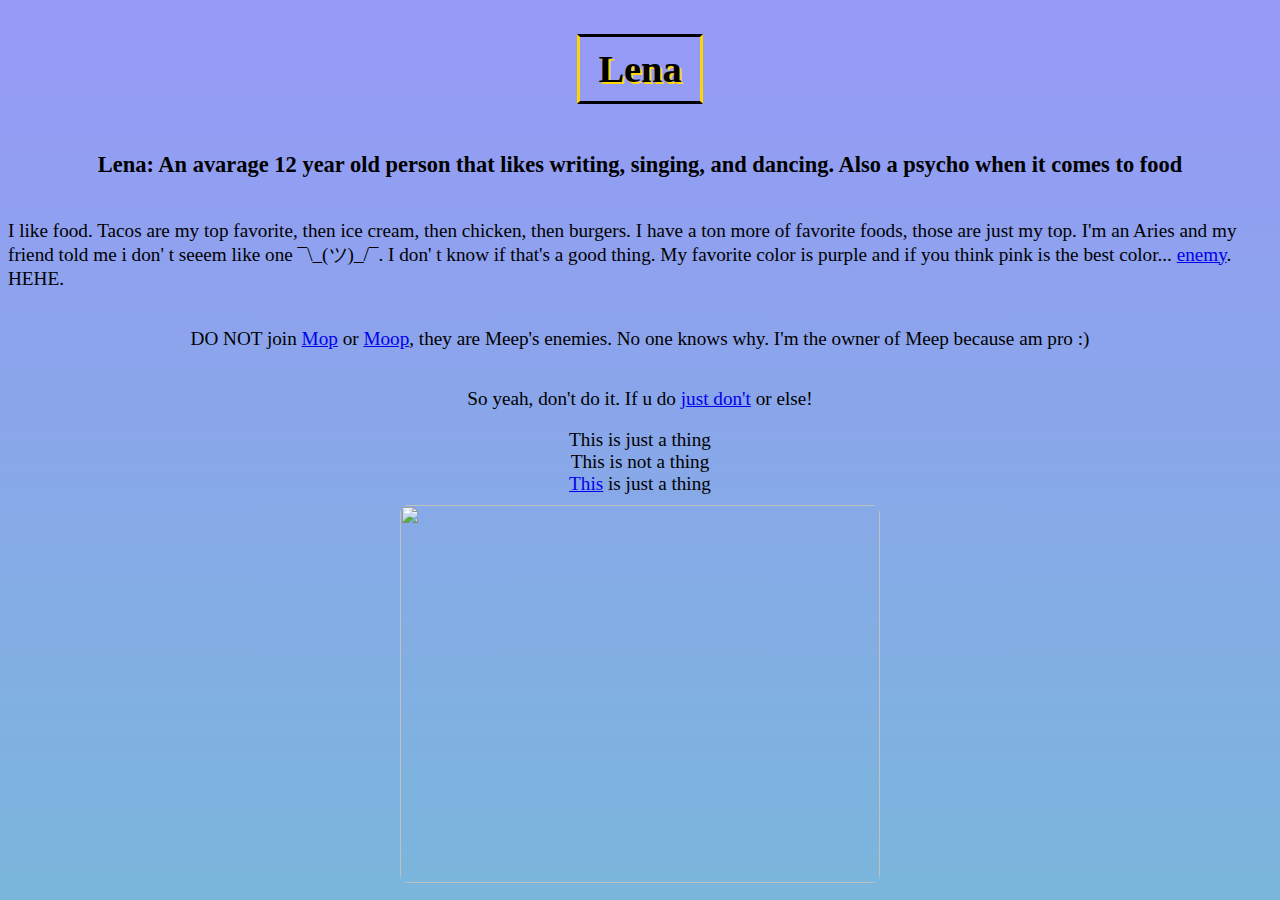
==== index.html @ 0670abac "Added Files" ====
<!DOCTYPE html>
<html>
    <head>
        <title>Lena's Page</title>
        <link rel="stylesheet" href="style.css">
    </head>
    <body>
        <h1>Lena</h1>
        <h3>Lena: An avarage 12 year old person that likes writing, singing, and dancing. Also a psycho when it comes to food</h3>

        <p>I like food. Tacos are my top favorite, then ice cream, then chicken, then burgers. I have a ton more of favorite foods, those are just my top. I'm an Aries and my friend told me i don' t seeem like one ¯\_(ツ)_/¯. I don' t know if  that's a good thing. My favorite color is purple and if you think pink is the best color... <a href="https://youtu.be/wlsntCp5mWw?t=17">enemy</a>. HEHE.</p>
        <p>DO NOT join <a href="https://www.youtube.com/watch?v=npjF032TDDQ&ab_channel=ParryGripp">Mop</a> or <a href="https://www.youtube.com/watch?v=prPjpwsGiws&ab_channel=ParryGripp">Moop</a>, they are Meep's enemies. No one knows why. I'm the owner of Meep because am pro :)</p>
        <p>So yeah, don't do it. If u do <a href="https://media.tenor.com/z-OQfg2dCLkAAAAC/man-you-stupid-doughboy.gif">just don't</a> or else!</p>
        <div>This is just a thing</div>
        <div>This is not a thing</div>
        <div><a href="https://www.youtube.com/watch?v=dQw4w9WgXcQ&ab_channel=RickAstley">This</a> is just a thing</div>

        <img id="nezuko" src="https://encrypted-tbn0.gstatic.com/images?q=tbn:ANd9GcRf9SWD-BYEQRKQMnv2mMg73x1q1U2QuSOsvA&usqp=CAU">

    </body>
</html>
---- style.css ----
html{
    margin: 0;
    height: 100%;
}

body{
    display: flex;
    flex-direction: column;
    align-items: center;
    background: repeating-linear-gradient(#9799f7,#7ab6db);
    font-size: larger;
}

h1{
    padding: 10px 10px 10px 10px;
    border-style: solid;
    text-shadow: 2px 2px gold;
    border-inline-color: gold;
    text-align: center;
    width: 100px;
    justify-content: center;
  
}


#nezuko{
    border-radius: 8px;
    margin-top: 10px;
    width:5in;
    height:10cm
}
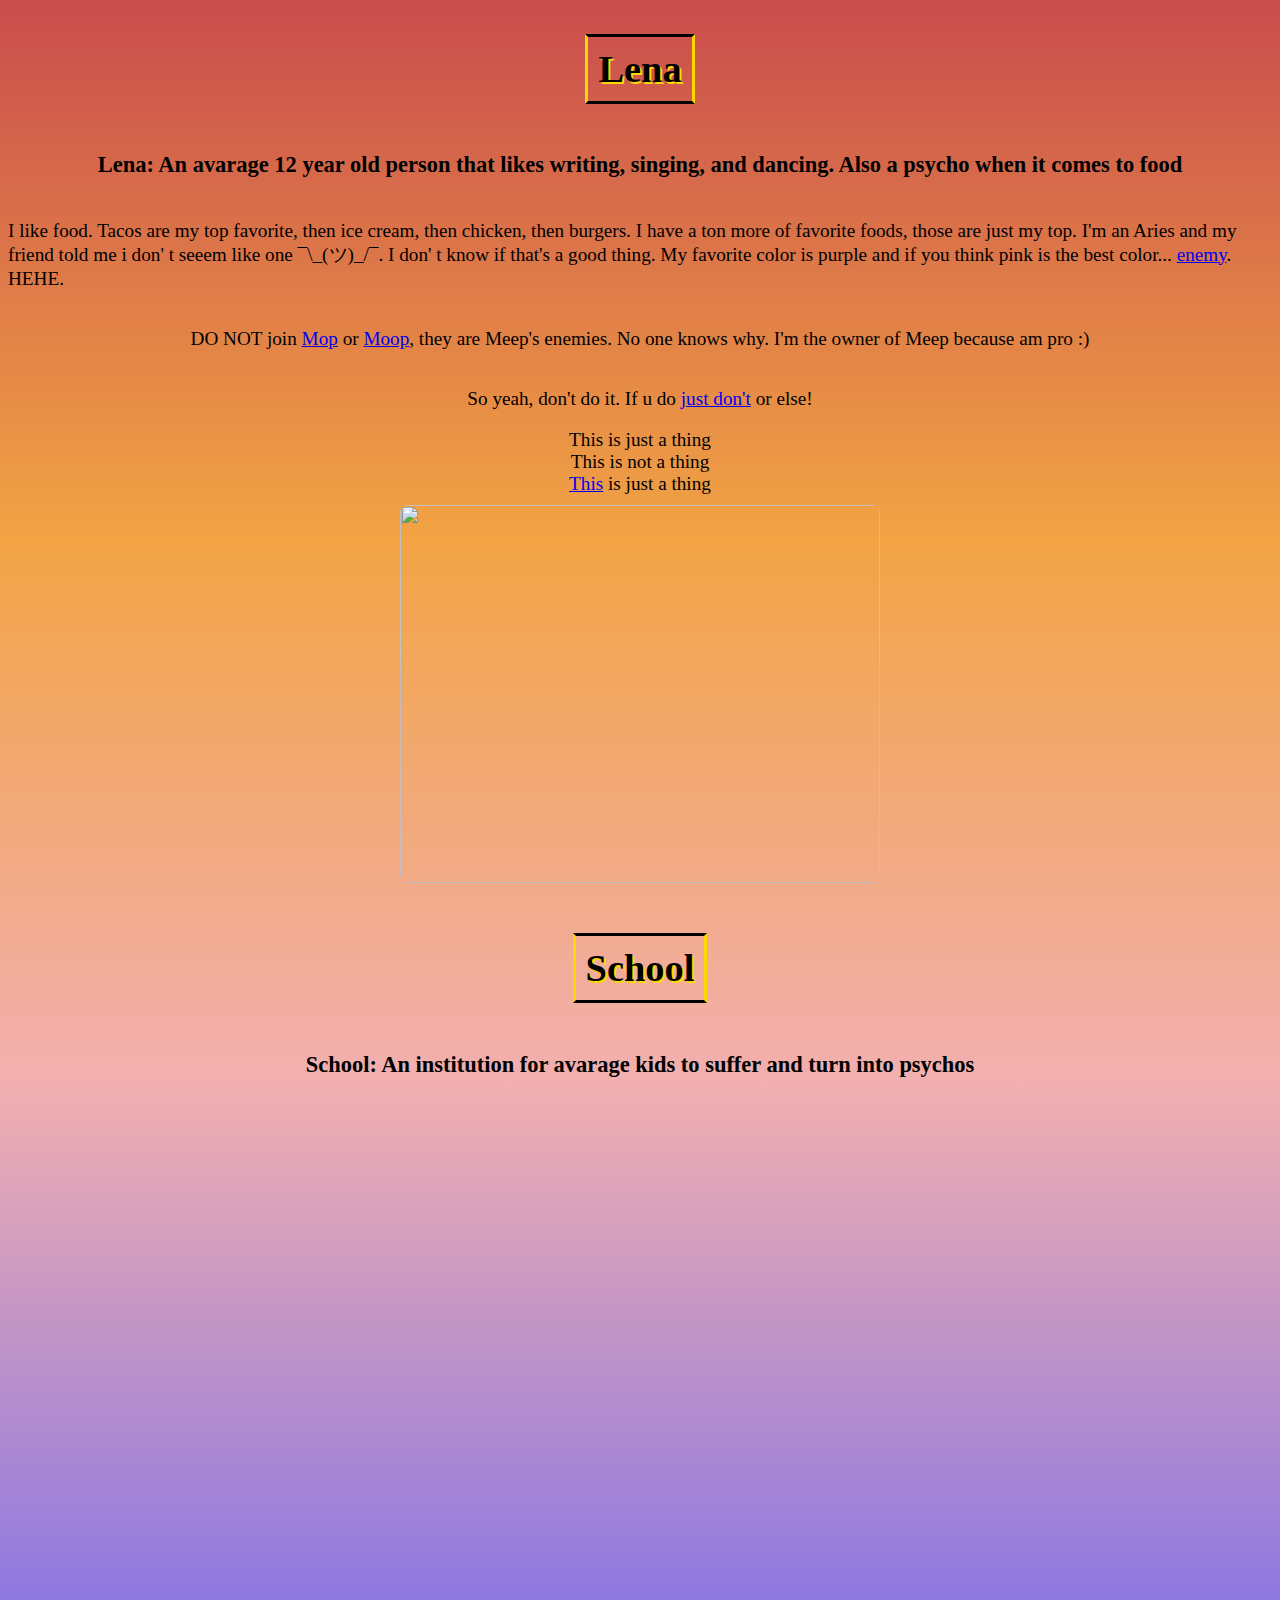
==== commit 3a39190a: "gradient" ====
--- a/index.html
+++ b/index.html
@@ -16,6 +16,7 @@
         <div><a href="https://www.youtube.com/watch?v=dQw4w9WgXcQ&ab_channel=RickAstley">This</a> is just a thing</div>
 
         <img id="nezuko" src="https://encrypted-tbn0.gstatic.com/images?q=tbn:ANd9GcRf9SWD-BYEQRKQMnv2mMg73x1q1U2QuSOsvA&usqp=CAU">
-
+        <h1 id="school">School</h1>
+        <h3>School: An institution for avarage kids to suffer and turn into psychos</h3>
     </body>
 </html>--- a/style.css
+++ b/style.css
@@ -1,13 +1,13 @@
 html{
     margin: 0;
-    height: 100%;
+    height: 180%;
 }
 
 body{
     display: flex;
     flex-direction: column;
     align-items: center;
-    background: repeating-linear-gradient(#9799f7,#7ab6db);
+    background: repeating-linear-gradient(#c94d4d,#f2a444,#f2afaf,#8a76e3);
     font-size: larger;
 }
 
@@ -17,12 +17,15 @@
     text-shadow: 2px 2px gold;
     border-inline-color: gold;
     text-align: center;
-    width: 100px;
+
     justify-content: center;
   
 }
+#school{
+    margin-top: 50px;
 
 
+}
 #nezuko{
     border-radius: 8px;
     margin-top: 10px;
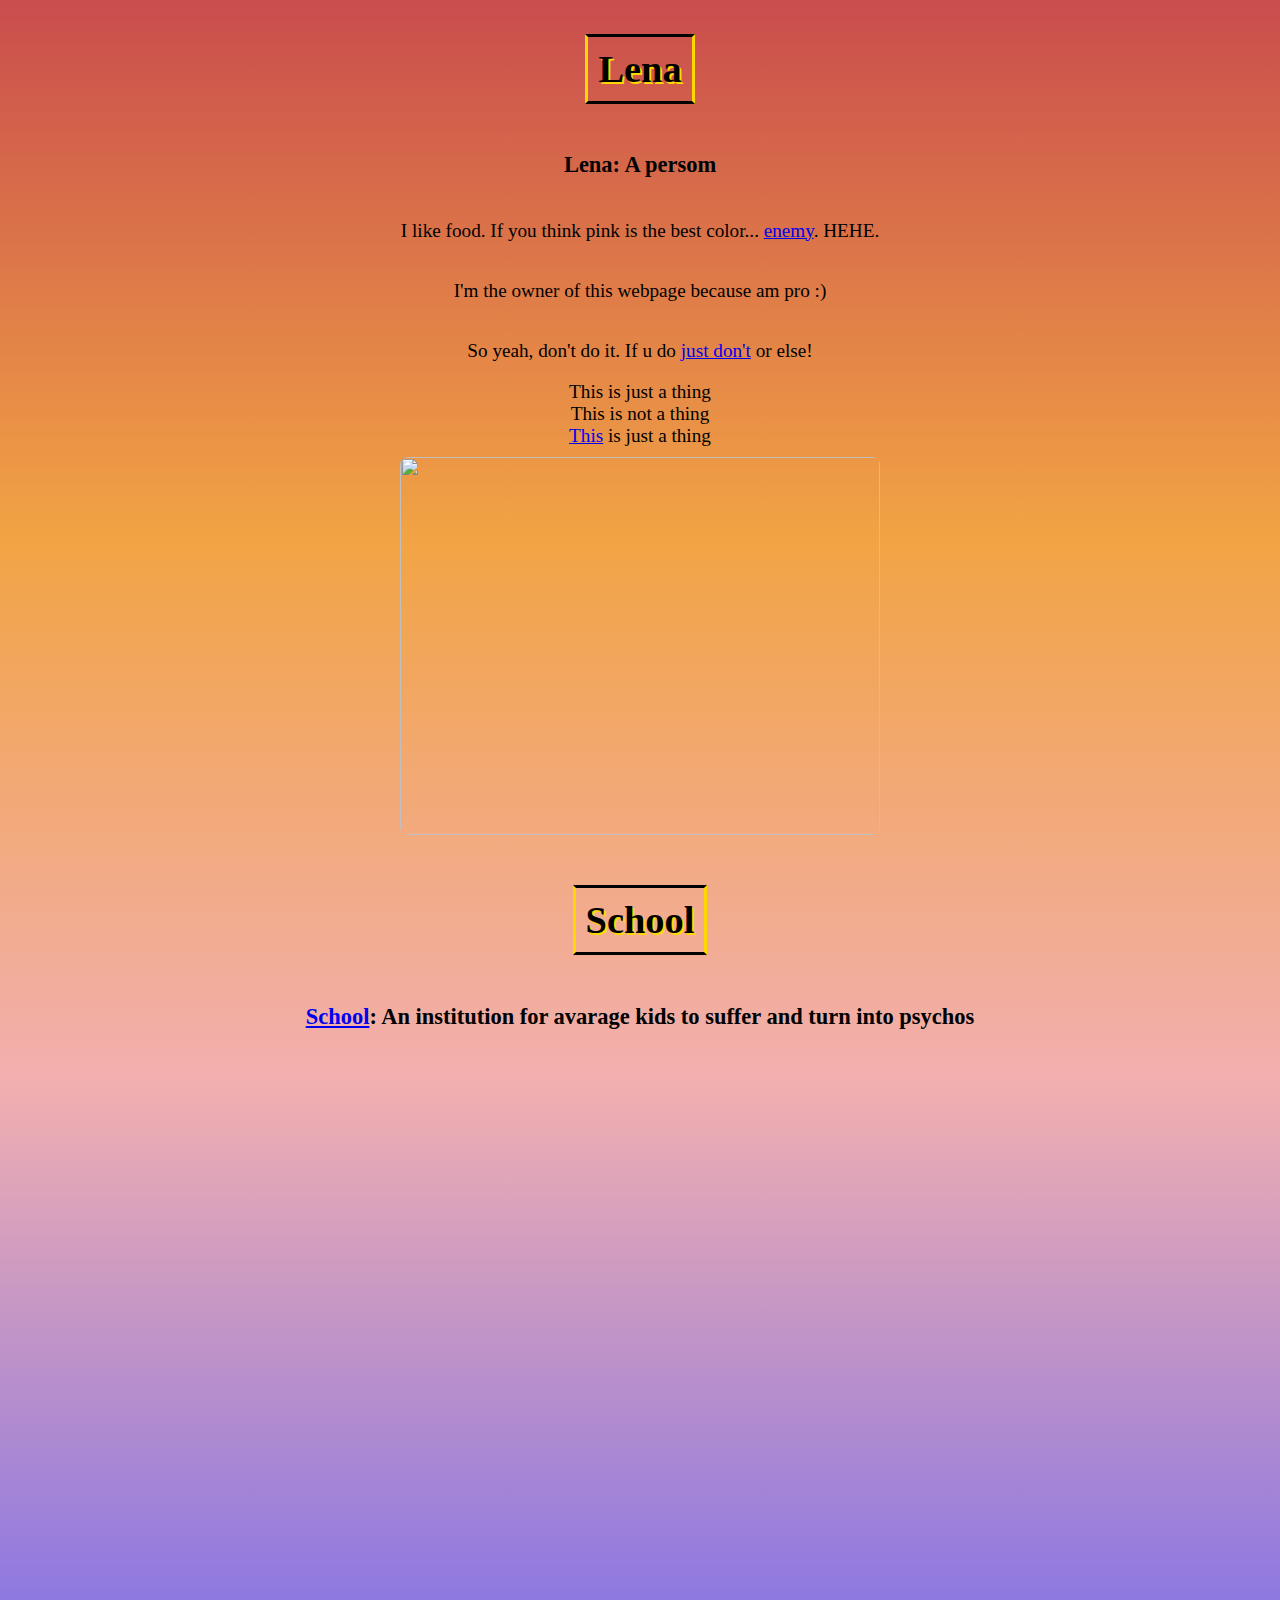
==== commit 88e2c393: "big changes to small webpage" ====
--- a/index.html
+++ b/index.html
@@ -1,15 +1,15 @@
 <!DOCTYPE html>
 <html>
     <head>
-        <title>Lena's Page</title>
+        <title>Lena's 'Get To Know Meh' Page</title>
         <link rel="stylesheet" href="style.css">
     </head>
     <body>
         <h1>Lena</h1>
-        <h3>Lena: An avarage 12 year old person that likes writing, singing, and dancing. Also a psycho when it comes to food</h3>
+        <h3>Lena: A persom</h3>
 
-        <p>I like food. Tacos are my top favorite, then ice cream, then chicken, then burgers. I have a ton more of favorite foods, those are just my top. I'm an Aries and my friend told me i don' t seeem like one ¯\_(ツ)_/¯. I don' t know if  that's a good thing. My favorite color is purple and if you think pink is the best color... <a href="https://youtu.be/wlsntCp5mWw?t=17">enemy</a>. HEHE.</p>
-        <p>DO NOT join <a href="https://www.youtube.com/watch?v=npjF032TDDQ&ab_channel=ParryGripp">Mop</a> or <a href="https://www.youtube.com/watch?v=prPjpwsGiws&ab_channel=ParryGripp">Moop</a>, they are Meep's enemies. No one knows why. I'm the owner of Meep because am pro :)</p>
+        <p>I like food. If you think pink is the best color... <a href="https://youtu.be/wlsntCp5mWw?t=17">enemy</a>. HEHE.</p>
+        <p>I'm the owner of this webpage because am pro :)</p>
         <p>So yeah, don't do it. If u do <a href="https://media.tenor.com/z-OQfg2dCLkAAAAC/man-you-stupid-doughboy.gif">just don't</a> or else!</p>
         <div>This is just a thing</div>
         <div>This is not a thing</div>
@@ -17,6 +17,7 @@
 
         <img id="nezuko" src="https://encrypted-tbn0.gstatic.com/images?q=tbn:ANd9GcRf9SWD-BYEQRKQMnv2mMg73x1q1U2QuSOsvA&usqp=CAU">
         <h1 id="school">School</h1>
-        <h3>School: An institution for avarage kids to suffer and turn into psychos</h3>
+        <h3><a href="smth.html">School</a>: An institution for avarage kids to suffer and turn into psychos</h3>
+    
     </body>
 </html>